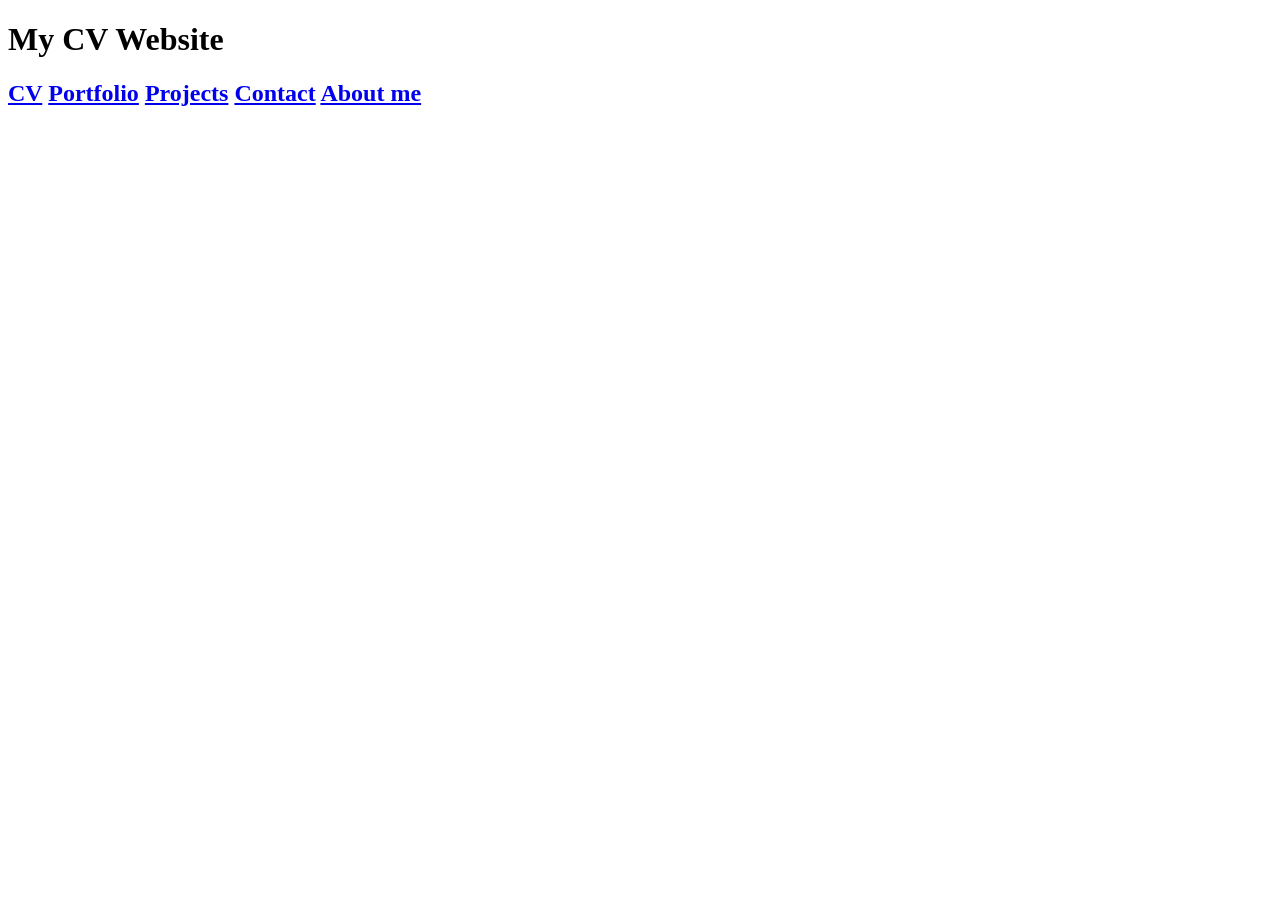
==== index.html @ 15a86b24 "first commit" ====
<!doctype html>
<html lang="en">
  <head>
    <meta charset="UTF-8" />
    <meta name="viewport" content="width=device-width, initial-scale=1.0" />
    <title>Document</title>
  </head>
  <body>
    <h1>My CV Website</h1>
  </div>
        <h2>
        <a href="cv.html">CV</a>
        <a href="portfolio.html">Portfolio</a>
        <a href="projects.html">Projects</a>
        <a href="contact.html">Contact</a>
        <a href="About-me.html">About me</a>
        </h2>
    </div>
  </body>
</html>
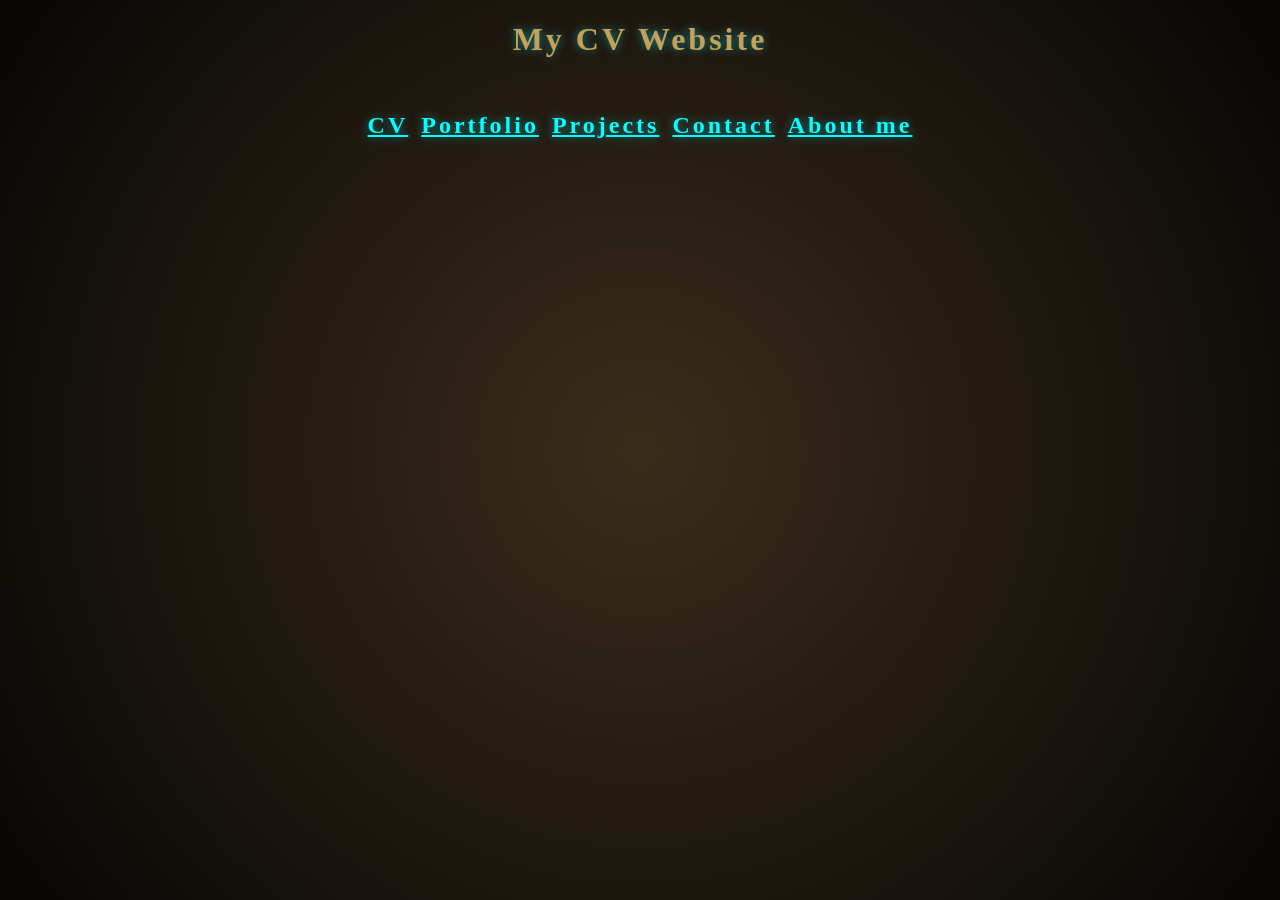
==== commit e0d52c7e: "css" ====
--- a/index.html
+++ b/index.html
@@ -4,10 +4,11 @@
     <meta charset="UTF-8" />
     <meta name="viewport" content="width=device-width, initial-scale=1.0" />
     <title>Document</title>
+    <link rel="stylesheet" href="style.css">
   </head>
   <body>
     <h1>My CV Website</h1>
-  </div>
+  <div class="nav">
         <h2>
         <a href="cv.html">CV</a>
         <a href="portfolio.html">Portfolio</a>
--- a/style.css
+++ b/style.css
@@ -0,0 +1,48 @@
+body {
+  background: black;
+  background: radial-gradient(circle at center, #3a2c1b 0%, #070605 100%);
+  background-attachment: fixed;
+  color: #d1c4a9;
+}
+
+h1 {
+  text-align: center;
+  letter-spacing: 3px;
+  font-family: "Cinzel", serif;
+  color: #c5a059;
+  text-shadow: 0 0 10px rgba(0, 242, 254, 0.5);
+}
+
+.nav {
+  display: flex;
+  justify-content: center;
+  gap: 2rem;
+  margin-top: 2rem;
+}
+
+h2 {
+  text-align: flex-start;
+  letter-spacing: 3px;
+  font-family: "EB Garamond", serif;
+  color: #06ffff;
+  text-shadow: 0 0 10px rgba(0, 242, 254, 0.5);
+}
+
+a {
+  color: #06ffff;
+  text-decoration: underline;
+  display: inline-block;
+  transition:
+    transform 0.3s ease,
+    color 0.3s ease;
+  padding: 2px;
+}
+
+.nav h2 a:hover {
+  color: #00ffff;
+  transform: scale(1.2);
+  -webkit-transform: scale(1.2);
+  -moz-transform: scale(1.2);
+  -ms-transform: scale(1.2);
+  -o-transform: scale(1.2);
+}
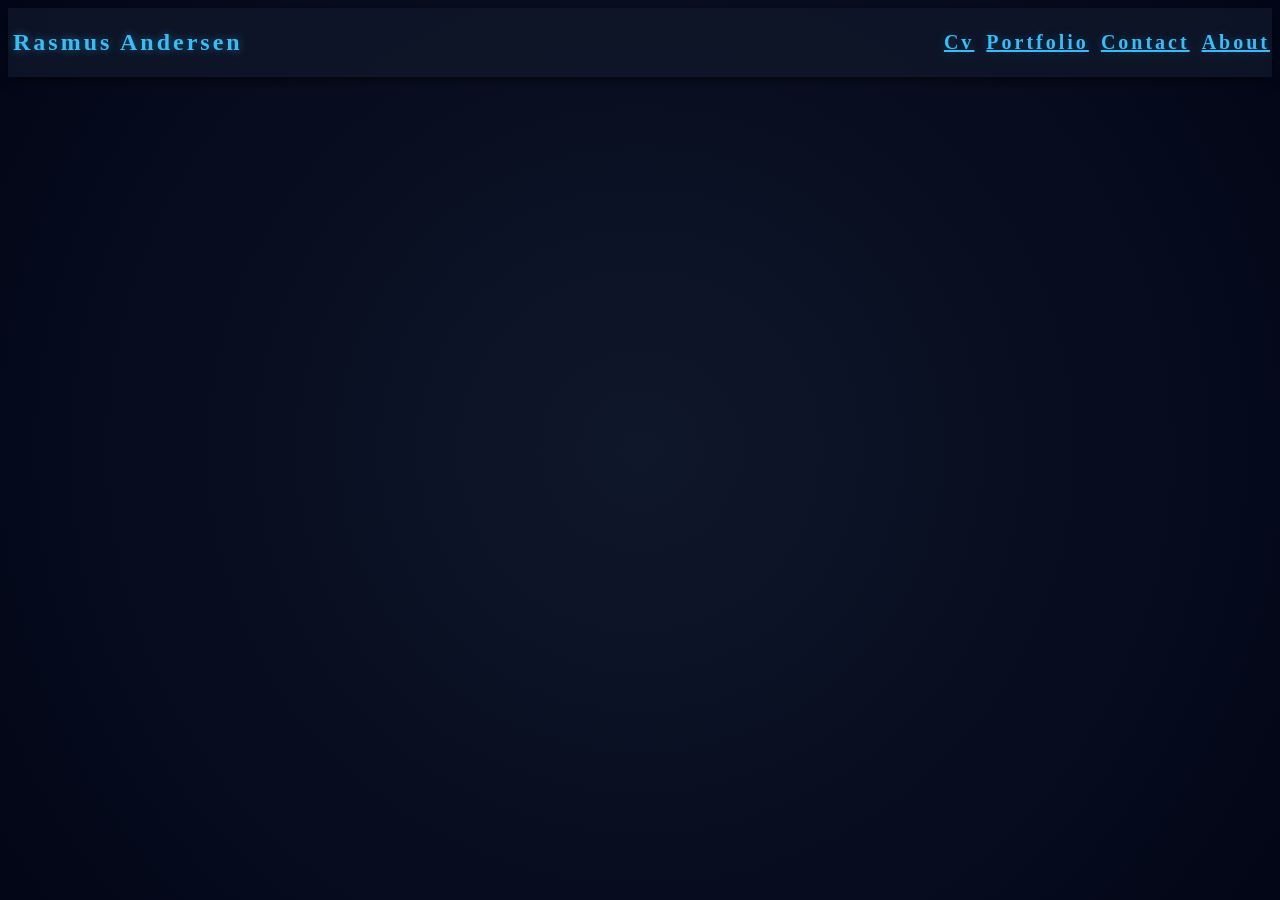
==== commit f6a163a2: "changed themes and new classes" ====
--- a/index.html
+++ b/index.html
@@ -4,18 +4,17 @@
     <meta charset="UTF-8" />
     <meta name="viewport" content="width=device-width, initial-scale=1.0" />
     <title>Document</title>
-    <link rel="stylesheet" href="style.css">
+    <link rel="stylesheet" href="style.css" />
   </head>
   <body>
-    <h1>My CV Website</h1>
-  <div class="nav">
-        <h2>
-        <a href="cv.html">CV</a>
+    <div class="nav">
+      <h1>Rasmus Andersen</h1>
+      <h2 class="navlinks">
+        <a href="cv.html">Cv</a>
         <a href="portfolio.html">Portfolio</a>
-        <a href="projects.html">Projects</a>
         <a href="contact.html">Contact</a>
-        <a href="About-me.html">About me</a>
-        </h2>
+        <a href="About-me.html">About</a>
+      </h2>
     </div>
   </body>
 </html>
--- a/style.css
+++ b/style.css
@@ -1,35 +1,38 @@
 body {
   background: black;
-  background: radial-gradient(circle at center, #3a2c1b 0%, #070605 100%);
+  background: radial-gradient(circle at center, #0f172a 0%, #020617 100%);
   background-attachment: fixed;
-  color: #d1c4a9;
+  color: #94a3b8;
 }
 
 h1 {
-  text-align: center;
+  text-align: flex-start;
+  font-size: 24px;
   letter-spacing: 3px;
   font-family: "Cinzel", serif;
-  color: #c5a059;
-  text-shadow: 0 0 10px rgba(0, 242, 254, 0.5);
+  color: #38bdf8;
+  text-shadow: 0 0 10px rgba(56, 191, 248, 0.438);
+  padding: 5px;
 }
 
 .nav {
   display: flex;
-  justify-content: center;
-  gap: 2rem;
-  margin-top: 2rem;
+  justify-content: space-between;
+  align-items: center;
+  background-color: rgba(15, 23, 42, 0.8);
+  box-shadow: 0 4px 10px rgba(0, 0, 0, 0.5);
 }
 
-h2 {
-  text-align: flex-start;
+.navlinks {
+  font-size: 20px;
+  text-align: end;
   letter-spacing: 3px;
   font-family: "EB Garamond", serif;
-  color: #06ffff;
-  text-shadow: 0 0 10px rgba(0, 242, 254, 0.5);
 }
 
-a {
-  color: #06ffff;
+.navlinks a {
+  color: #38bdf8;
+  text-shadow: 0 0 10px rgba(56, 189, 248, 0.25);
   text-decoration: underline;
   display: inline-block;
   transition:
@@ -38,8 +41,8 @@
   padding: 2px;
 }
 
-.nav h2 a:hover {
-  color: #00ffff;
+.navlinks a:hover {
+  color: #ffffff;
   transform: scale(1.2);
   -webkit-transform: scale(1.2);
   -moz-transform: scale(1.2);
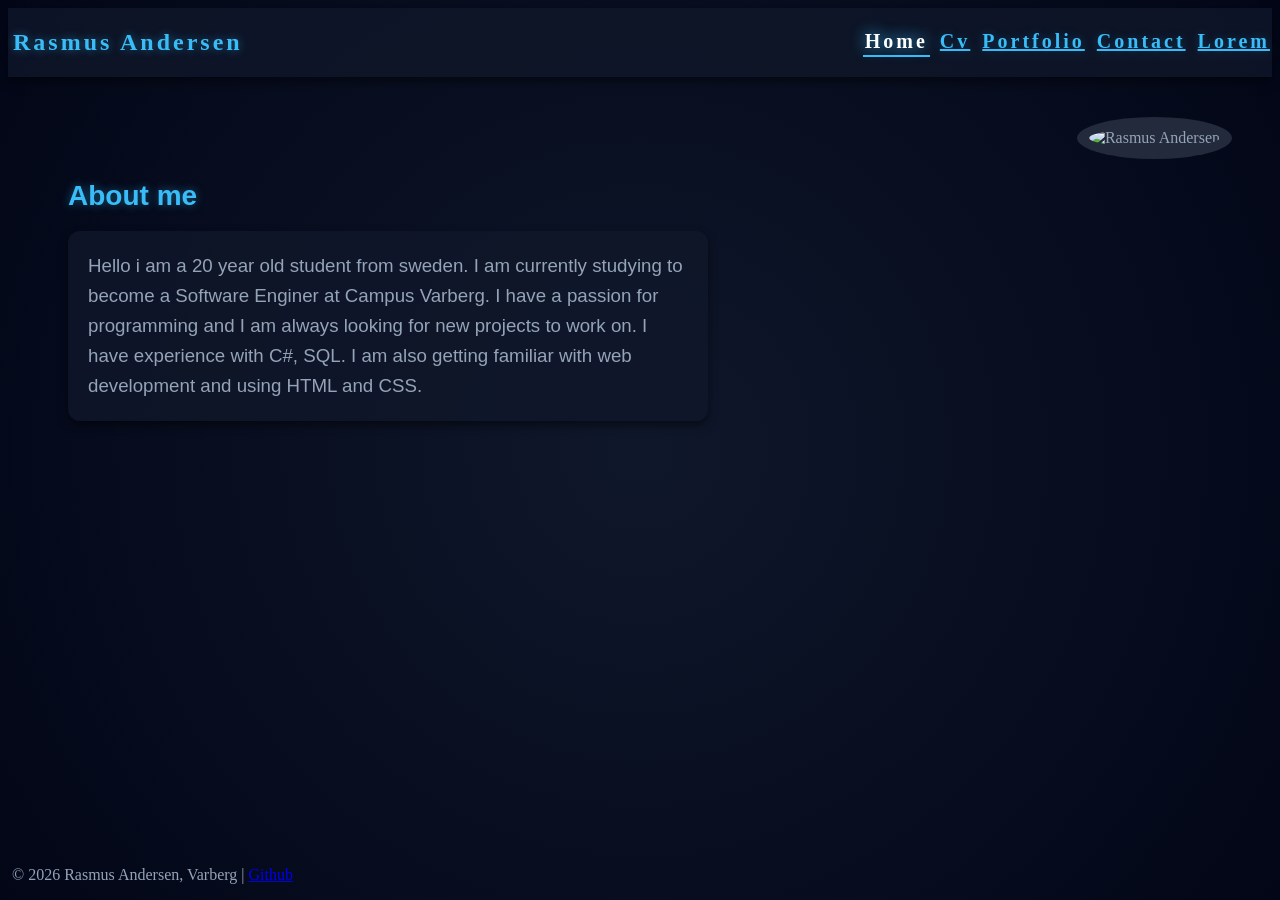
==== commit d841628d: "fixed the whole website" ====
--- a/index.html
+++ b/index.html
@@ -10,11 +10,38 @@
     <div class="nav">
       <h1>Rasmus Andersen</h1>
       <h2 class="navlinks">
+        <a href="index.html" class="active">Home</a>
         <a href="cv.html">Cv</a>
         <a href="portfolio.html">Portfolio</a>
         <a href="contact.html">Contact</a>
-        <a href="About-me.html">About</a>
+        <a href="Lorem.html">Lorem</a>
       </h2>
     </div>
+
+    <section class="about-me-container">
+      <div class="about-me">
+        <h2>About me</h2>
+        <h3 class="about-me-text">
+          Hello i am a 20 year old student from sweden. I am currently studying
+          to become a Software Enginer at Campus Varberg. I have a passion for
+          programming and I am always looking for new projects to work on. I
+          have experience with C#, SQL. I am also getting familiar with web
+          development and using HTML and CSS.
+        </h3>
+      </div>
+
+      <div class="Picture">
+        <img class="img" src="assets/Pic.png" alt="Rasmus Andersen" />
+      </div>
+    </section>
+
+    <footer class="bar">
+      <div>
+        <p class="copyright">
+          © 2026 Rasmus Andersen, Varberg |
+          <a href="https://github.com/RasmusFPS">Github</a>
+        </p>
+      </div>
+    </footer>
   </body>
 </html>
--- a/style.css
+++ b/style.css
@@ -1,5 +1,4 @@
 body {
-  background: black;
   background: radial-gradient(circle at center, #0f172a 0%, #020617 100%);
   background-attachment: fixed;
   color: #94a3b8;
@@ -9,10 +8,15 @@
   text-align: flex-start;
   font-size: 24px;
   letter-spacing: 3px;
-  font-family: "Cinzel", serif;
+  font-family: "Ubuntu";
   color: #38bdf8;
   text-shadow: 0 0 10px rgba(56, 191, 248, 0.438);
   padding: 5px;
+}
+
+.Title {
+  font-family: "Ubuntu";
+  font-weight: bold;
 }
 
 .nav {
@@ -27,7 +31,7 @@
   font-size: 20px;
   text-align: end;
   letter-spacing: 3px;
-  font-family: "EB Garamond", serif;
+  font-family: "Ubuntu";
 }
 
 .navlinks a {
@@ -49,3 +53,316 @@
   -ms-transform: scale(1.2);
   -o-transform: scale(1.2);
 }
+
+.navlinks a.active {
+  color: #ffffff;
+  text-shadow: 0 0 15px #38bdf8;
+  text-decoration: none;
+  border-bottom: 2px solid #38bdf8;
+}
+
+.about-me {
+  display: flex;
+  flex-direction: column;
+  align-items: flex-start;
+  justify-content: flex-start;
+  padding: 20px;
+  margin-top: 20px;
+  font-family: "Noto sans", sans-serif;
+  border-radius: 10px;
+}
+
+.about-me h2 {
+  font-size: 28px;
+  color: #38bdf8;
+  text-shadow: 0 0 10px rgba(56, 191, 248, 0.438);
+  margin-bottom: 0%;
+}
+
+.img {
+  width: 350px;
+  height: 350px;
+  object-fit: cover;
+  background-color: rgba(42, 50, 68, 0.8);
+  padding: 12px;
+  border-radius: 50%;
+}
+
+.about-me-text {
+  background-color: rgba(15, 23, 42, 0.8);
+  font-weight: 400;
+  line-height: 1.6;
+  padding: 20px;
+  border-radius: 12px;
+  -webkit-border-radius: 12px;
+  -moz-border-radius: 12px;
+  -ms-border-radius: 12px;
+  -o-border-radius: 12px;
+  border-left: 12px;
+  max-width: 600px;
+  box-shadow: 0 4px 10px rgba(0, 0, 0, 0.5);
+}
+
+.about-me-container {
+  display: flex;
+  justify-content: space-between;
+  align-items: flex-start;
+  gap: 40px;
+  padding: 40px;
+}
+
+.cv {
+  font-family: Ubuntu;
+}
+
+.text {
+  font-size: 18px;
+  font-family: Ubuntu;
+  font-weight: normal;
+  max-width: 700px;
+  line-height: 1.6rem;
+}
+
+.projects-section {
+  padding: 50px 20px;
+  text-align: center;
+}
+
+.section-title {
+  font-family: ubuntu;
+  font-size: 32px;
+  color: #38bdf8;
+  margin-bottom: 40px;
+}
+
+.project-container {
+  display: flex;
+  flex-direction: column;
+  align-items: center;
+  gap: 30px;
+  max-width: 900px;
+  margin: 0 auto;
+}
+
+.project-card {
+  display: flex;
+  background-color: rgba(15, 23, 42, 0.8);
+  width: 100%;
+  border-radius: 15px;
+  overflow: hidden;
+  box-shadow: 0 8px 20px rgba(0, 0, 0, 0.4);
+  transition: transform 0.3s;
+}
+
+.project-card:hover {
+  transform: scale(1.02);
+}
+
+.card-image {
+  width: 350px;
+  height: 220px;
+  flex-shrink: 0;
+}
+
+.card-image img {
+  width: 100%;
+  height: 100%;
+  object-fit: cover;
+}
+
+.card-content {
+  padding: 30px;
+  text-align: left;
+  display: flex;
+  flex-direction: column;
+  justify-content: center;
+}
+
+.card-content h3 {
+  font-family: ubuntu;
+  color: #38bdf8;
+  margin: 0 0 10px 0;
+  font-size: 24px;
+}
+
+.card-content p {
+  font-family: ubuntu;
+  color: #cbd5e1;
+  margin-bottom: 20px;
+}
+
+.info {
+  font-family: ubuntu;
+  display: inline-block;
+  background-color: white;
+  color: #0f172a;
+  padding: 10px 20px;
+  border-radius: 5px;
+  text-decoration: none;
+  font-weight: bold;
+  width: fit-content;
+}
+
+.info:hover {
+  background-color: #38bdf8;
+  color: white;
+}
+
+.overlay {
+  position: fixed;
+  top: 0;
+  left: 0;
+  right: 0;
+  bottom: 0;
+  background: rgba(0, 0, 0, 0.85);
+  display: flex;
+  align-items: center;
+  justify-content: center;
+  visibility: hidden;
+  opacity: 0;
+  transition: opacity 0.4s;
+  z-index: 1000;
+}
+
+.overlay:target {
+  visibility: visible;
+  opacity: 1;
+}
+
+.popup {
+  font-family: ubuntu;
+  background: #1e293b;
+  padding: 30px;
+  border-radius: 15px;
+  max-width: 450px;
+  width: 90%;
+  position: relative;
+  border: 1px solid #38bdf8;
+}
+
+.popup .close {
+  position: absolute;
+  top: 10px;
+  right: 20px;
+  font-size: 30px;
+  color: white;
+  text-decoration: none;
+}
+
+.bar {
+  position: fixed;
+  bottom: 0;
+  left: 0;
+  width: 100%;
+  z-index: 1000;
+}
+
+.contact-info {
+  display: flex;
+  justify-content: center;
+  margin-top: 20px;
+  font-family: "Noto sans", sans-serif;
+  border-radius: 14px;
+  color: #dbdbdb;
+  -webkit-border-radius: 14px;
+  -moz-border-radius: 14px;
+  -ms-border-radius: 14px;
+  -o-border-radius: 14px;
+}
+
+.contact-text {
+  font-size: 48px;
+  background-color: rgba(15, 23, 42, 0.8);
+  font-weight: 400;
+  line-height: 1.6;
+  padding: 20px;
+  border-radius: 12px;
+  -webkit-border-radius: 12px;
+  -moz-border-radius: 12px;
+  -ms-border-radius: 12px;
+  -o-border-radius: 12px;
+  border-left: 12px;
+  max-width: auto;
+  box-shadow: 0 4px 10px rgba(0, 0, 0, 0.5);
+}
+
+.copyright {
+  padding: 0px 12px;
+}
+
+.title {
+  text-align: center;
+  font-size: 24px;
+  letter-spacing: 3px;
+  font-family: "Ubuntu";
+  color: #38bdf8;
+  text-shadow: 0 0 10px rgba(56, 191, 248, 0.438);
+  padding: 200px 0px 0px 0px;
+}
+
+.lorem {
+  display: flex;
+  margin: auto;
+  text-align: center;
+  font-size: 18px;
+  font-family: Ubuntu;
+  font-weight: normal;
+  line-height: 1.6rem;
+  max-width: 900px;
+}
+
+@media (max-width: 896px) {
+  .nav {
+    flex-direction: column !important;
+    padding: 20px 10px;
+    height: auto;
+  }
+
+  .nav h1 {
+    font-size: 20px;
+  }
+
+  .navlinks {
+    display: flex;
+    flex-wrap: wrap;
+    font-size: 16px;
+    text-align: center;
+    gap: 10px;
+  }
+
+  .navlinks a {
+    margin: auto;
+  }
+
+  .Picture {
+    flex-shrink: 0;
+    margin: 0 auto;
+    width: 150px;
+    height: 150px;
+  }
+
+  .Picture img {
+    width: 100%;
+    height: 100%;
+  }
+
+  .contact-text {
+    font-size: 18px;
+  }
+
+  .project-card {
+    flex-direction: column;
+    width: 90%;
+    max-width: 400px;
+  }
+
+  .card-image {
+    width: 100%;
+    height: auto;
+  }
+
+  .card-content {
+    padding: 20px;
+    text-align: center;
+  }
+}
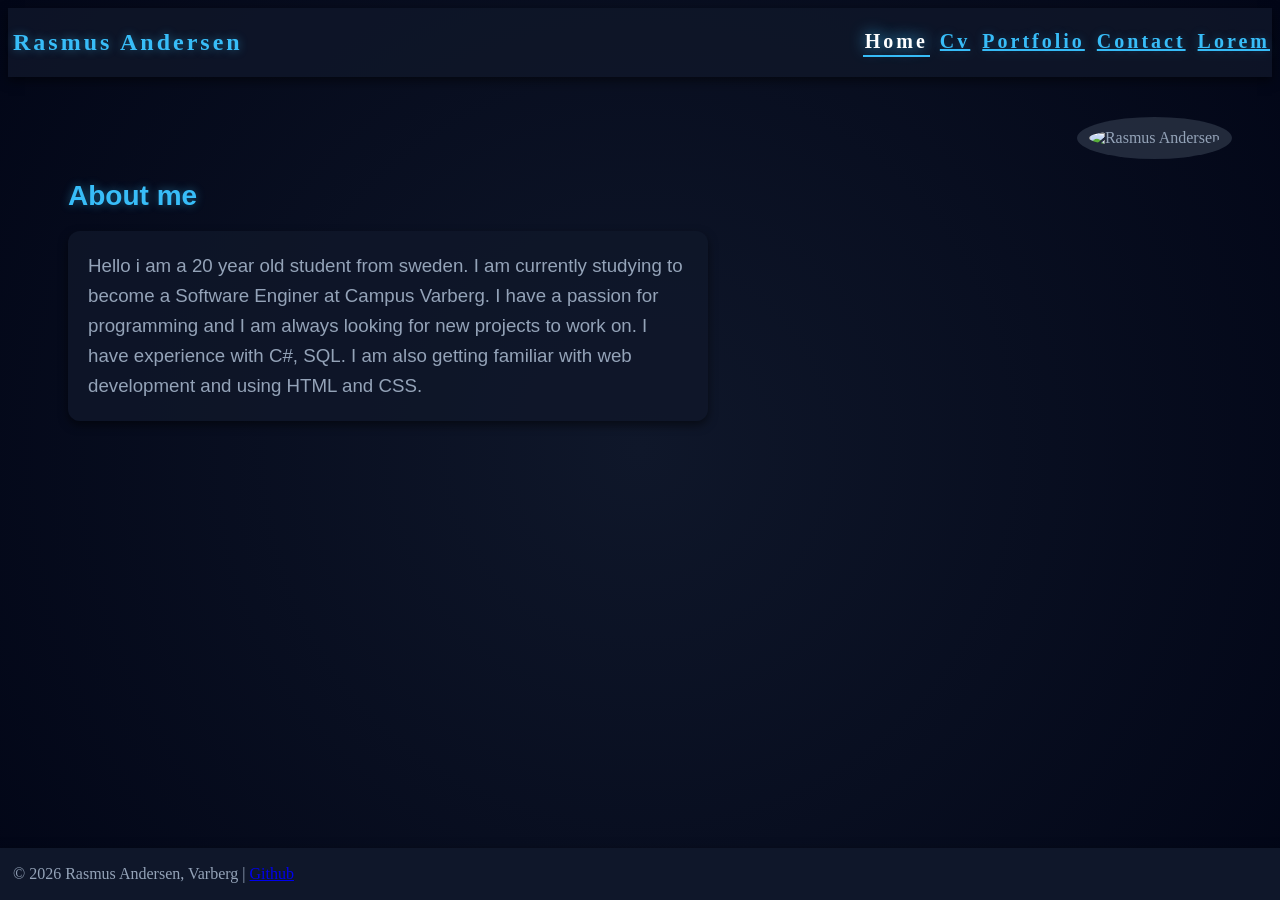
==== commit 7f41b656: "lower-navbar" ====
--- a/index.html
+++ b/index.html
@@ -36,7 +36,7 @@
     </section>
 
     <footer class="bar">
-      <div>
+      <div class="lower-navbar">
         <p class="copyright">
           © 2026 Rasmus Andersen, Varberg |
           <a href="https://github.com/RasmusFPS">Github</a>
--- a/style.css
+++ b/style.css
@@ -254,7 +254,13 @@
   bottom: 0;
   left: 0;
   width: 100%;
-  z-index: 1000;
+}
+
+.lower-navbar {
+  padding: 1px;
+  background-color: rgb(15, 23, 42);
+  box-shadow: 0 4px 10px rgba(0, 0, 0, 0.5);
+  font-family: ubuntu;
 }
 
 .contact-info {
